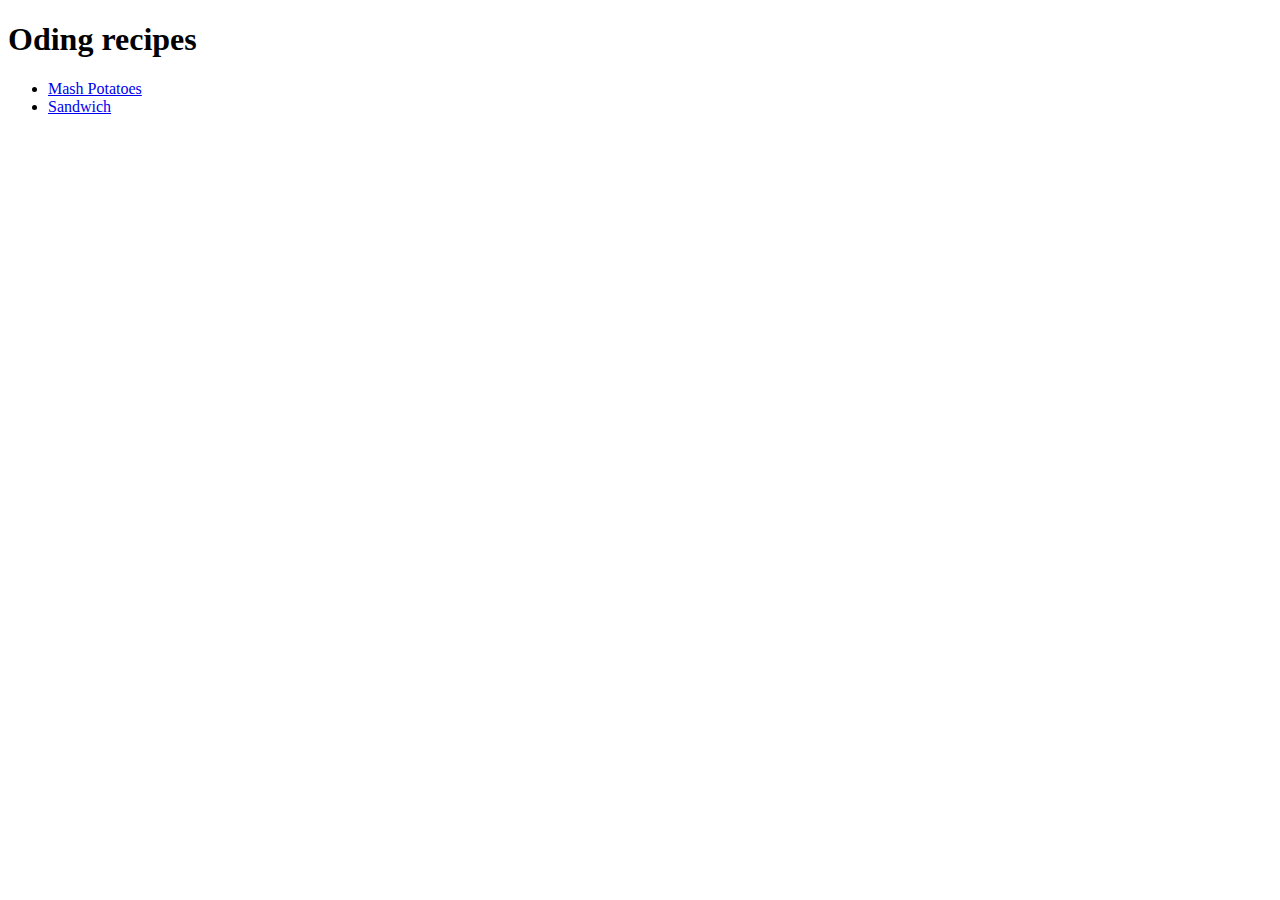
==== index.html @ ba672afc "Update mash potatoes recipe" ====
<!DOCTYPE html>
<html lang="en">
    <head>
        <meta charset="UFT-8">
        <title>Odin recipes</title>
    </head>
    <body>
        <h1> Oding recipes </h1>
        <ul>
            <li><a href="./recipes/mash-potatoes.html">Mash Potatoes</a></li>
            <li><a href="./recipes/sandwich.html"> Sandwich</a></li>
        </ul>
    </body>
</html>
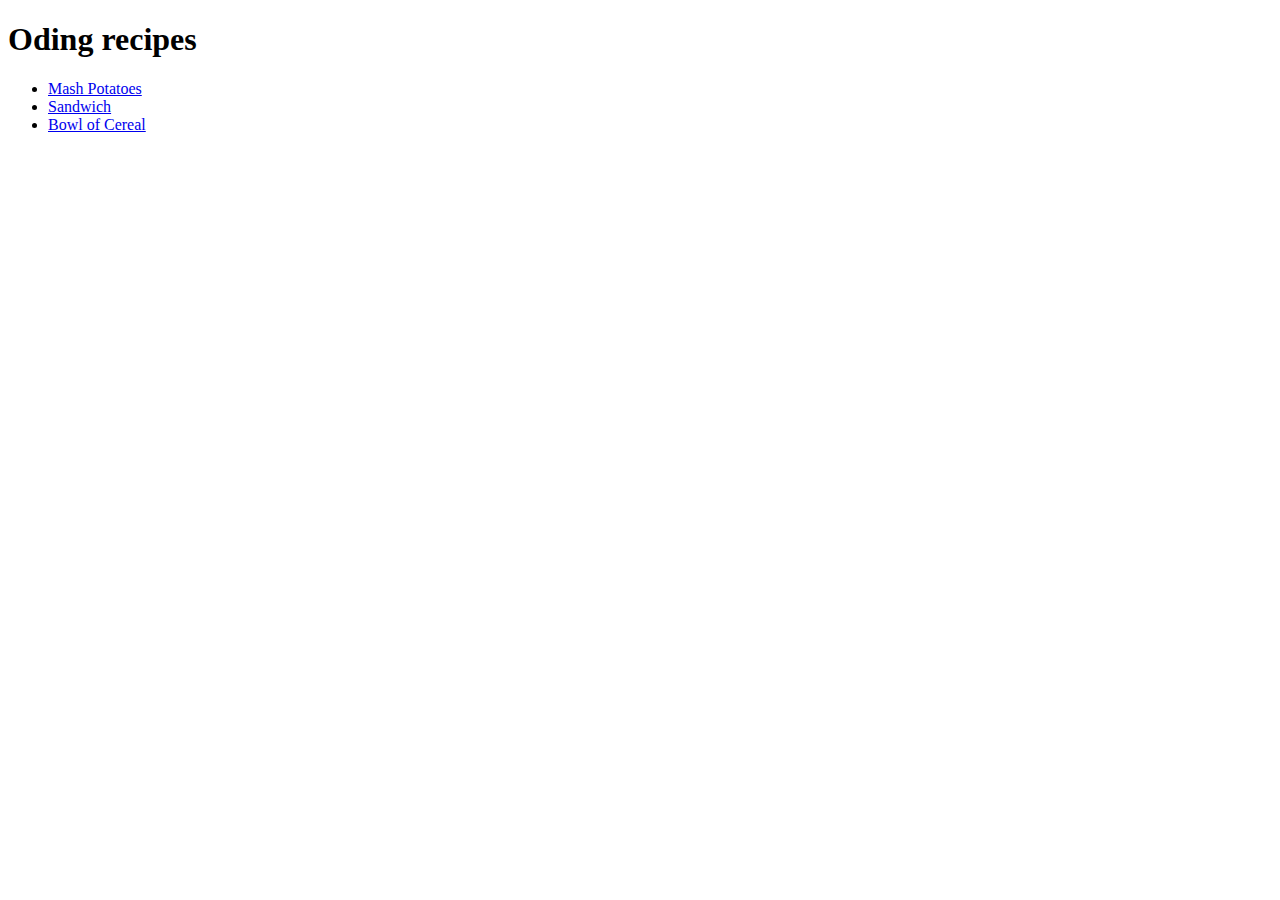
==== commit 494ff558: "Add bowl of cereal recipe" ====
--- a/index.html
+++ b/index.html
@@ -9,6 +9,7 @@
         <ul>
             <li><a href="./recipes/mash-potatoes.html">Mash Potatoes</a></li>
             <li><a href="./recipes/sandwich.html"> Sandwich</a></li>
+            <li><a href="./recipes/bowl-of-cereal.html">Bowl of Cereal</a></li>
         </ul>
     </body>
 </html>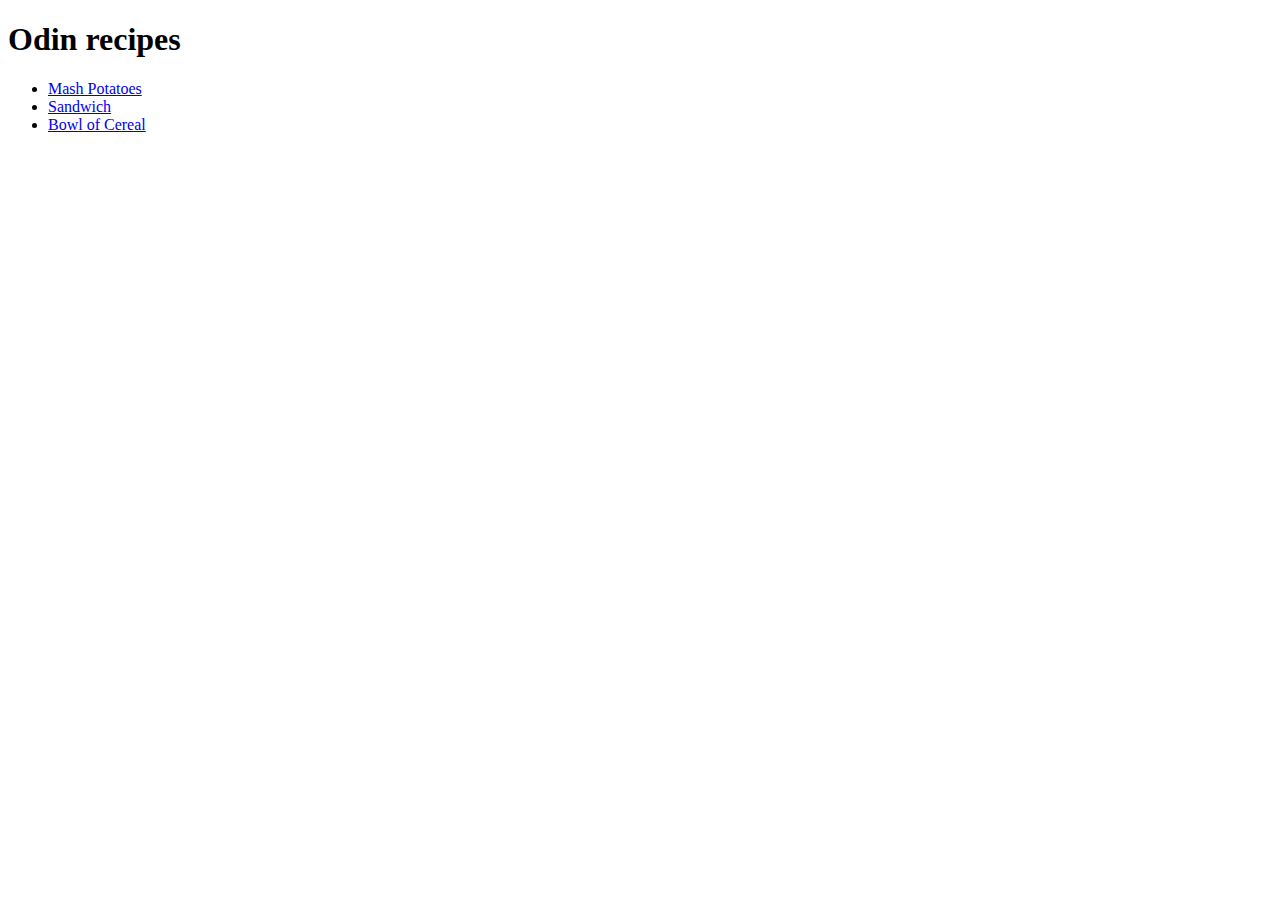
==== commit ac269e09: "Fix spelling" ====
--- a/index.html
+++ b/index.html
@@ -5,7 +5,7 @@
         <title>Odin recipes</title>
     </head>
     <body>
-        <h1> Oding recipes </h1>
+        <h1> Odin recipes </h1>
         <ul>
             <li><a href="./recipes/mash-potatoes.html">Mash Potatoes</a></li>
             <li><a href="./recipes/sandwich.html"> Sandwich</a></li>
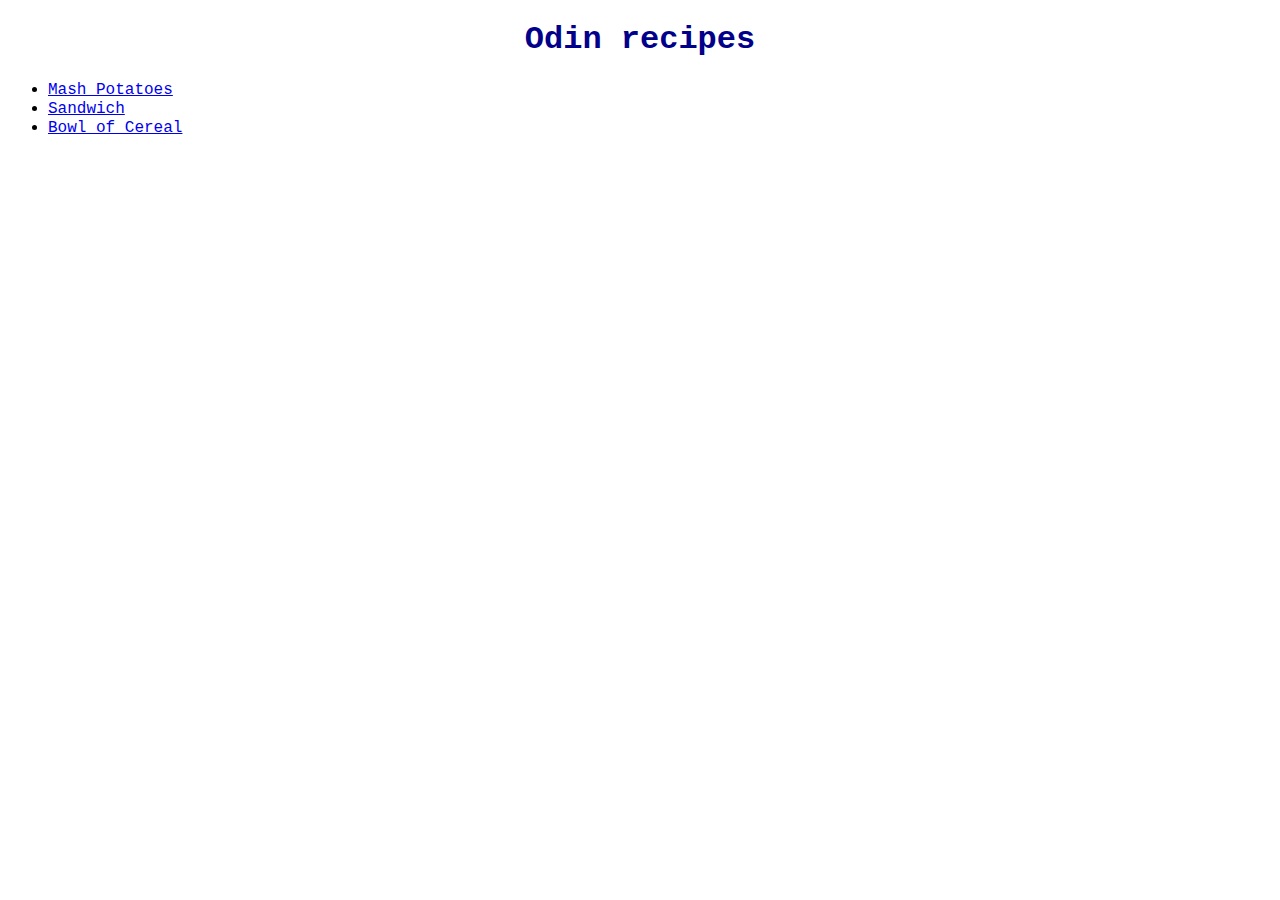
==== commit 908cd40a: "Add style.css font parameters" ====
--- a/index.html
+++ b/index.html
@@ -3,10 +3,11 @@
     <head>
         <meta charset="UFT-8">
         <title>Odin recipes</title>
+        <link rel="stylesheet" href="./style.css">
     </head>
     <body>
         <h1> Odin recipes </h1>
-        <ul>
+        <ul class="recipe">
             <li><a href="./recipes/mash-potatoes.html">Mash Potatoes</a></li>
             <li><a href="./recipes/sandwich.html"> Sandwich</a></li>
             <li><a href="./recipes/bowl-of-cereal.html">Bowl of Cereal</a></li>
--- a/style.css
+++ b/style.css
@@ -0,0 +1,20 @@
+* {
+    font-family: 'Courier New', Courier, monospace;
+}
+h1 {
+    color: darkblue;
+    text-align: center;
+}
+h3 {
+    color: #32329b;
+    font-weight: 600;
+}
+.recipe li {
+    color: black;
+    font-size: 16px;
+    font-weight: 500;
+    font-family: 'Lucida Sans', 'Lucida Sans Regular', 'Lucida Grande', 'Lucida Sans Unicode', Verdana, sans-serif;
+}
+p {
+    color: grey;
+}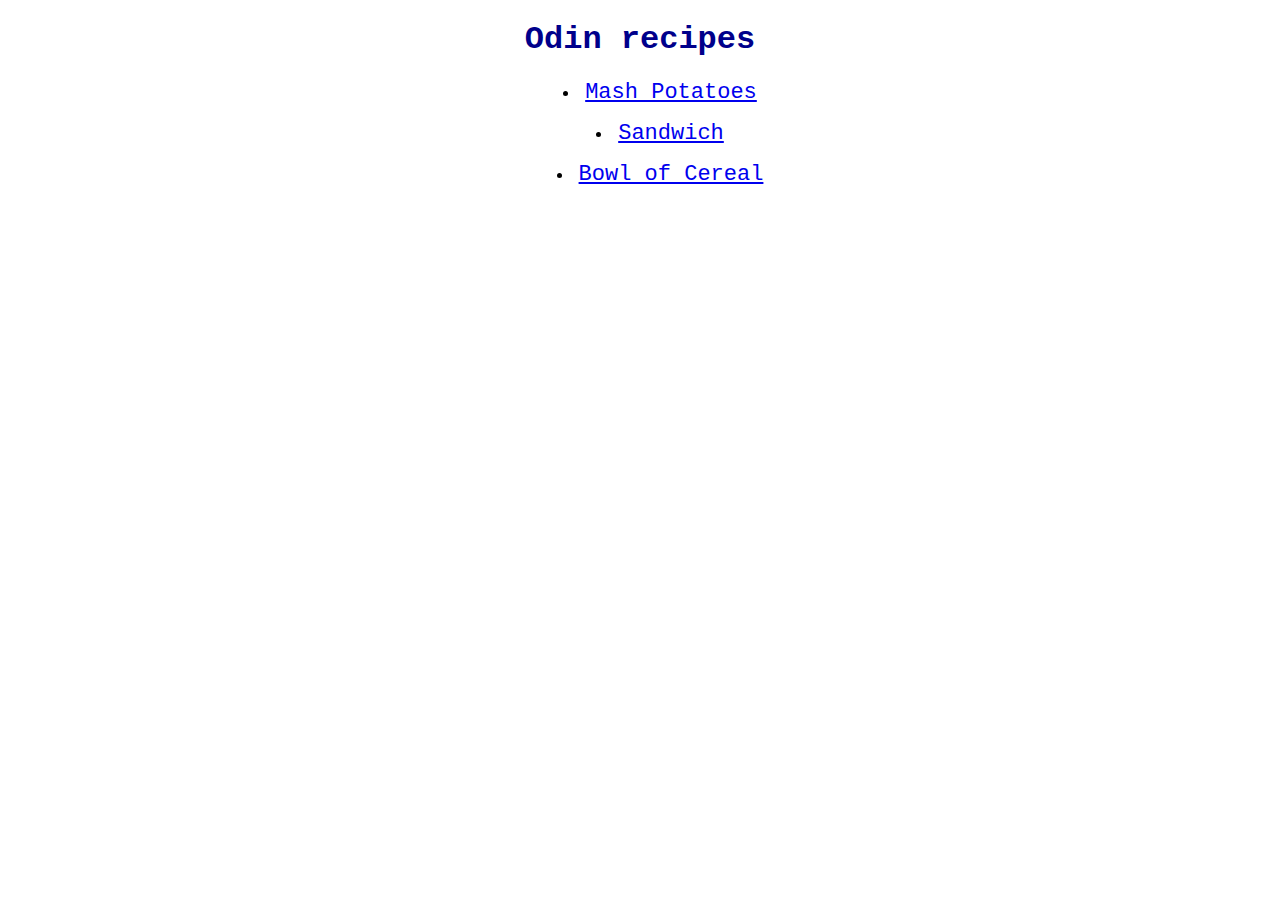
==== commit 57c7ec6a: "Update imgs and lists positions" ====
--- a/index.html
+++ b/index.html
@@ -8,9 +8,9 @@
     <body>
         <h1> Odin recipes </h1>
         <ul class="recipe">
-            <li><a href="./recipes/mash-potatoes.html">Mash Potatoes</a></li>
-            <li><a href="./recipes/sandwich.html"> Sandwich</a></li>
-            <li><a href="./recipes/bowl-of-cereal.html">Bowl of Cereal</a></li>
+            <li class="mainList"><a class="lk" href="./recipes/mash-potatoes.html">Mash Potatoes</a></li>
+            <li class="mainList"><a class="lk" href="./recipes/sandwich.html"> Sandwich</a></li>
+            <li class="mainList"><a class="lk" href="./recipes/bowl-of-cereal.html">Bowl of Cereal</a></li>
         </ul>
     </body>
 </html>--- a/style.css
+++ b/style.css
@@ -9,12 +9,30 @@
     color: #32329b;
     font-weight: 600;
 }
+ul {
+    text-align: left;
+    list-style-position: inside;
+}
 .recipe li {
     color: black;
     font-size: 16px;
     font-weight: 500;
     font-family: 'Lucida Sans', 'Lucida Sans Regular', 'Lucida Grande', 'Lucida Sans Unicode', Verdana, sans-serif;
 }
+.mainList {
+    padding-bottom: 16px;
+    text-align: center;
+}
+.lk {
+    font-size: 22px;
+}
 p {
     color: grey;
+}
+img {
+    height: auto;
+    width: 350px;
+    display: block;
+    margin-left: auto;
+    margin-right: auto;
 }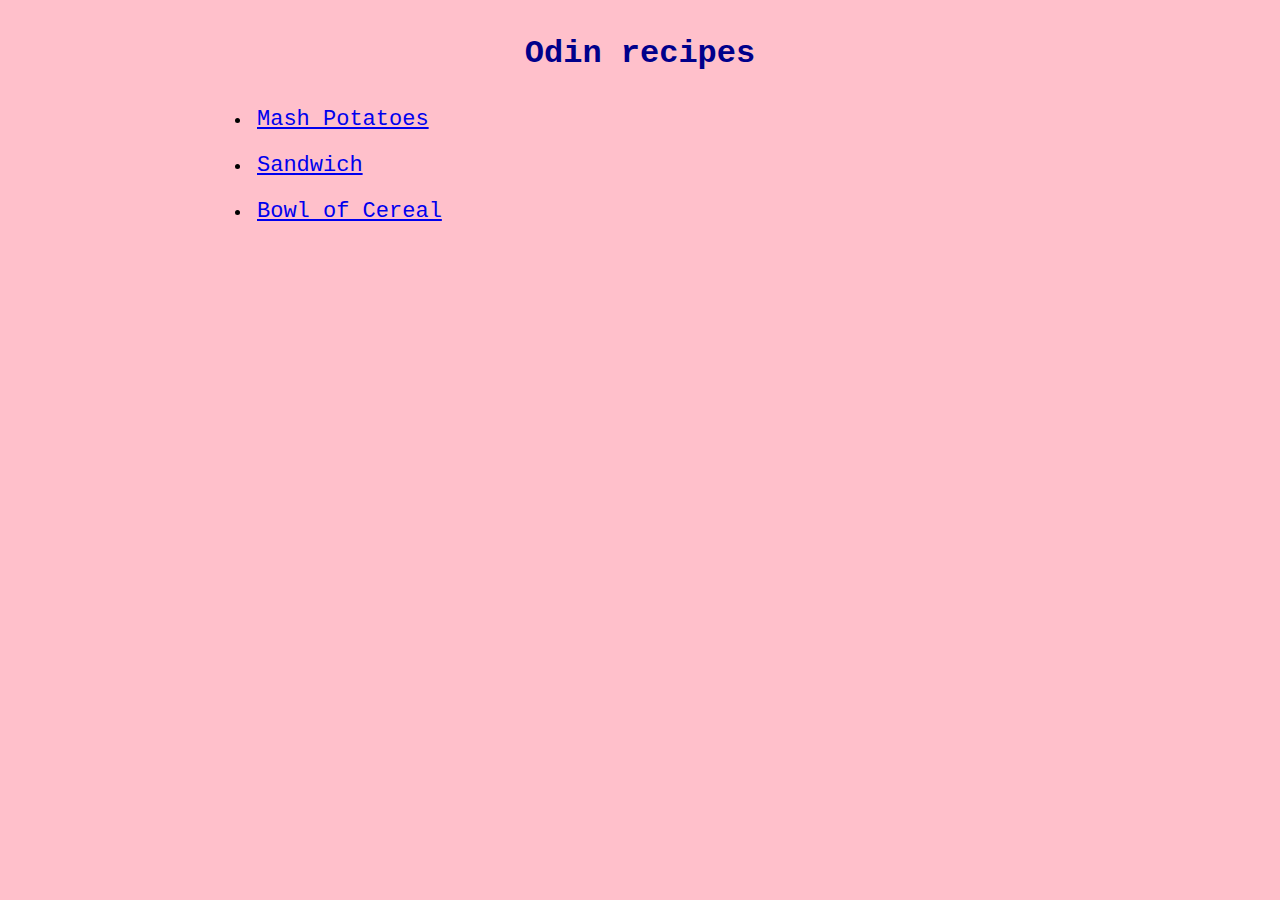
==== commit 277c4b77: "Update to flex positioning" ====
--- a/index.html
+++ b/index.html
@@ -7,10 +7,12 @@
     </head>
     <body>
         <h1> Odin recipes </h1>
-        <ul class="recipe">
-            <li class="mainList"><a class="lk" href="./recipes/mash-potatoes.html">Mash Potatoes</a></li>
-            <li class="mainList"><a class="lk" href="./recipes/sandwich.html"> Sandwich</a></li>
-            <li class="mainList"><a class="lk" href="./recipes/bowl-of-cereal.html">Bowl of Cereal</a></li>
-        </ul>
+        <div class="titleContainer"></div>
+            <ul class="recipe">
+                <li class="mainList"><a class="lk" href="./recipes/mash-potatoes.html">Mash Potatoes</a></li>
+                <li class="mainList"><a class="lk" href="./recipes/sandwich.html"> Sandwich</a></li>
+                <li class="mainList"><a class="lk" href="./recipes/bowl-of-cereal.html">Bowl of Cereal</a></li>
+            </ul>
+        </div>
     </body>
 </html>--- a/style.css
+++ b/style.css
@@ -1,33 +1,64 @@
 * {
     font-family: 'Courier New', Courier, monospace;
+    padding: 0px;
+    margin: 0px;
+    box-sizing: border-box;
+}
+body {
+    background-color: pink;
 }
 h1 {
+    display: flex;
     color: darkblue;
-    text-align: center;
+    justify-content: center;
+    margin-top: 35px;
 }
 h3 {
     color: #32329b;
     font-weight: 600;
+    margin-left: 15px;
+}
+.titleContainer {
+    display: flex;
 }
 ul {
+    margin-bottom: 5px;
     text-align: left;
     list-style-position: inside;
+}
+ul li {
+    margin: 5px;
+}
+ol {
+    text-align: left;
+    list-style-position: inside;
+}
+ol li {
+    margin: 5px;
 }
 .recipe li {
     color: black;
     font-size: 16px;
     font-weight: 500;
+    justify-content: center;
     font-family: 'Lucida Sans', 'Lucida Sans Regular', 'Lucida Grande', 'Lucida Sans Unicode', Verdana, sans-serif;
+}
+.recipe {
+    margin-top: 35px;
 }
 .mainList {
     padding-bottom: 16px;
-    text-align: center;
+    text-align: left;
+    margin-left: 235px;
 }
 .lk {
     font-size: 22px;
 }
 p {
-    color: grey;
+    color: black;
+    margin-top: 3px;
+    margin-bottom: 3px;
+    margin-left: 8px;
 }
 img {
     height: auto;
@@ -35,4 +66,11 @@
     display: block;
     margin-left: auto;
     margin-right: auto;
+}
+.content {
+    display: flex;
+    flex-direction: column;
+    align-items:flex-start;
+    margin-left: 35px;
+    width: 1700px;
 }